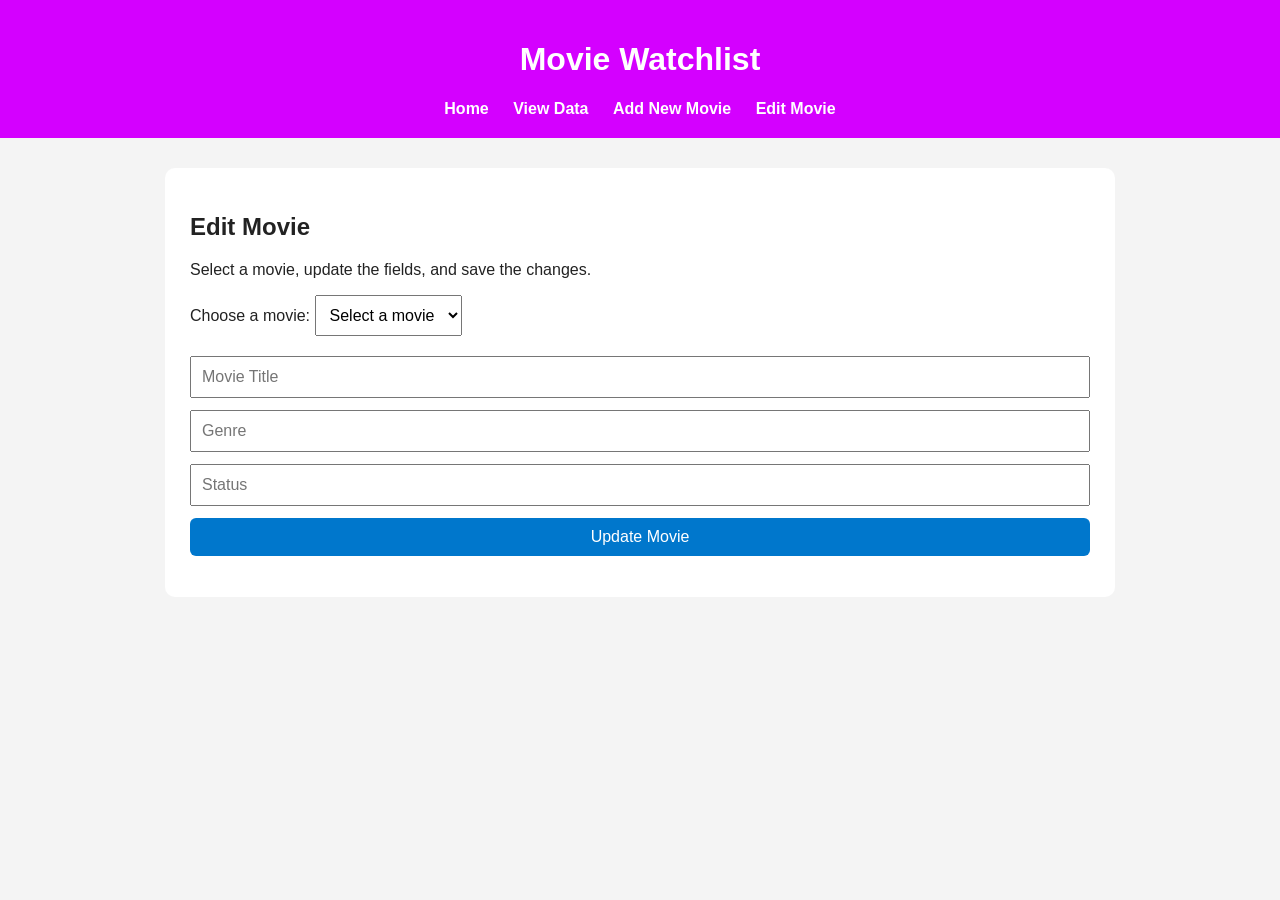
==== edit.html @ f32ea2f2 "Updated some code and added some script for the Edit Movies Page" ====
<!DOCTYPE html>
<html lang="en">
<head>
  <meta charset="UTF-8" />
  <meta name="viewport" content="width=device-width, initial-scale=1.0"/>
  <title>Edit Movie</title>
  <link rel="stylesheet" href="styles.css" />
</head>
<body>
  <header>
    <h1>Movie Watchlist</h1>
    <nav>
      <a href="index.html">Home</a>
      <a href="view.html">View Data</a>
      <a href="add.html">Add New Movie</a>
      <a href="edit.html">Edit Movie</a>
    </nav>
  </header>

  <main>
    <h2>Edit Movie</h2>
    <p>Select a movie, update the fields, and save the changes.</p>

    <label for="movie-select">Choose a movie:</label>
    <select id="movie-select">
      <option value="">Select a movie</option>
    </select>

    <form id="edit-form">
      <input type="text" id="edit-title" placeholder="Movie Title" required />
      <input type="text" id="edit-genre" placeholder="Genre" required />
      <input type="text" id="edit-status" placeholder="Status" required />
      <button type="submit">Update Movie</button>
    </form>

    <p id="edit-message"></p>
  </main>

  <script src="script.js"></script>
</body>
</html>
---- styles.css ----
body {
  font-family: Arial, sans-serif;
  margin: 0;
  background-color: #f4f4f4;
  color: #222;
}

header {
  background-color: #d400ff;
  color: white;
  padding: 20px;
  text-align: center;
}

nav {
  margin-top: 10px;
}

nav a {
  color: white;
  text-decoration: none;
  margin: 0 10px;
  font-weight: bold;
}

main {
  max-width: 900px;
  margin: 30px auto;
  background: white;
  padding: 25px;
  border-radius: 10px;
}

.card-container {
  display: flex;
  gap: 20px;
  flex-wrap: wrap;
  margin-top: 20px;
}

.card {
  display: inline-block;
  padding: 20px;
  background: #0077cc;
  color: white;
  text-decoration: none;
  border-radius: 8px;
  min-width: 180px;
  text-align: center;
}

.card:hover {
  background: #005fa3;
}


/* Styles for View Data Page */


table {
  width: 100%;
  border-collapse: collapse;
  margin-top: 20px;
}

table, th, td {
  border: 1px solid #ccc;
}

th, td {
  padding: 10px;
  text-align: left;
}

th {
  background-color: #f0f0f0;
}

/* Styles for Add Movies Page */

form {
  display: flex;
  flex-direction: column;
  gap: 12px;
  margin-top: 20px;
}

input, button, select {
  padding: 10px;
  font-size: 16px;
}

button {
  background: #0077cc;
  color: white;
  border: none;
  border-radius: 6px;
  cursor: pointer;
}

button:hover {
  background: #005fa3;
}
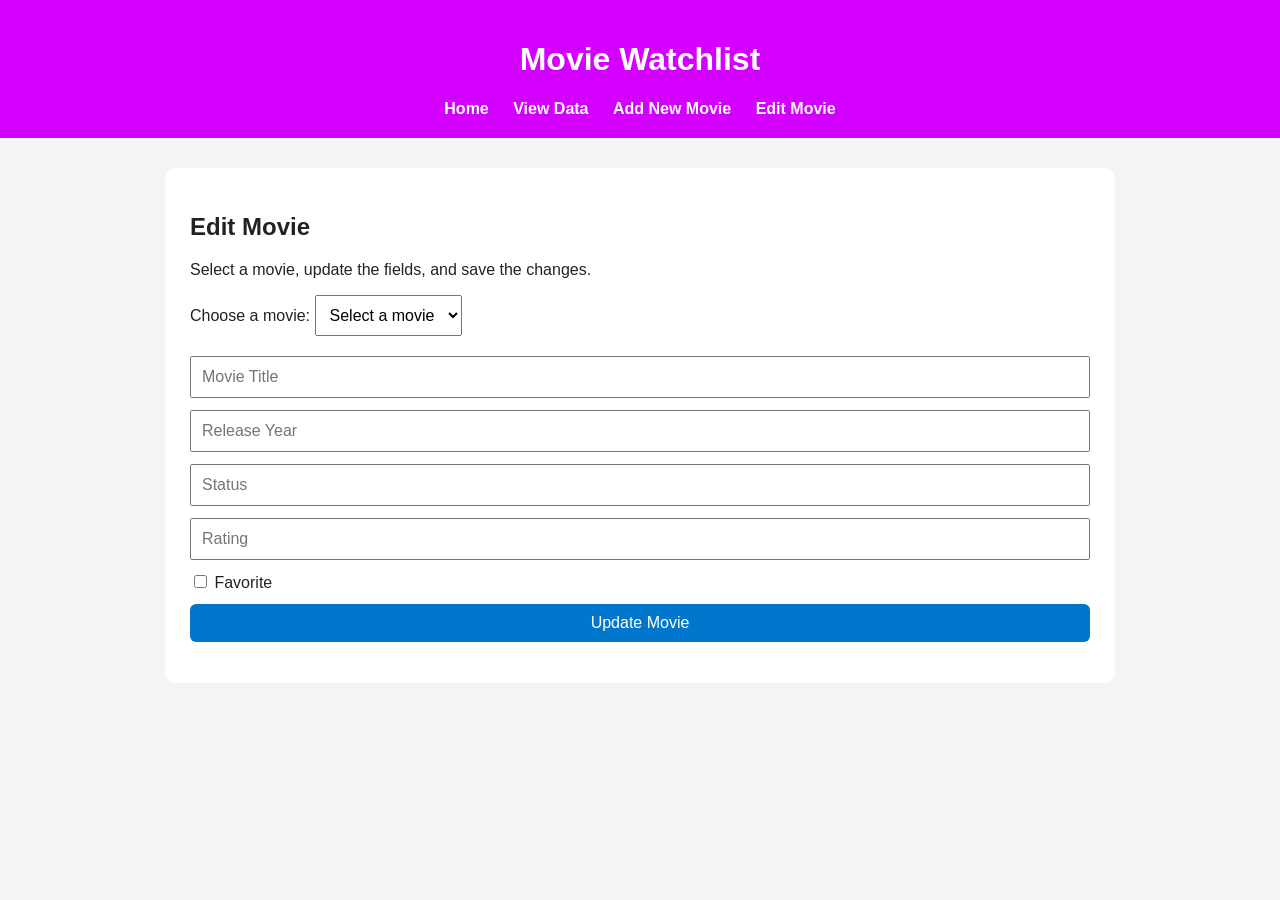
==== commit 2fa7d2b8: "added code to javascript that adds and edits movies that are connected to the api endpoint" ====
--- a/edit.html
+++ b/edit.html
@@ -28,9 +28,15 @@
 
     <form id="edit-form">
       <input type="text" id="edit-title" placeholder="Movie Title" required />
-      <input type="text" id="edit-genre" placeholder="Genre" required />
+      <input type="number" id="edit-release_year" placeholder="Release Year" required />
       <input type="text" id="edit-status" placeholder="Status" required />
-      <button type="submit">Update Movie</button>
+      <input type="number" id="edit-rating" placeholder="Rating" required />
+
+      <label>
+        <input type="checkbox" id="edit-is_favorite" /> Favorite
+      </label>
+
+    <button type="submit">Update Movie</button>
     </form>
 
     <p id="edit-message"></p>
--- a/styles.css
+++ b/styles.css
@@ -100,4 +100,20 @@
 
 button:hover {
   background: #005fa3;
+}
+
+/* Styles for the Delete Button on View Data Page */
+
+.delete-btn {
+  background: crimson;
+  color: white;
+  border: none;
+  border-radius: 6px;
+  cursor: pointer;
+  padding: 8px;
+  width: 100%;   /* 👈 THIS makes it stretch */
+}
+
+.delete-btn:hover {
+  opacity: 0.9;
 }
